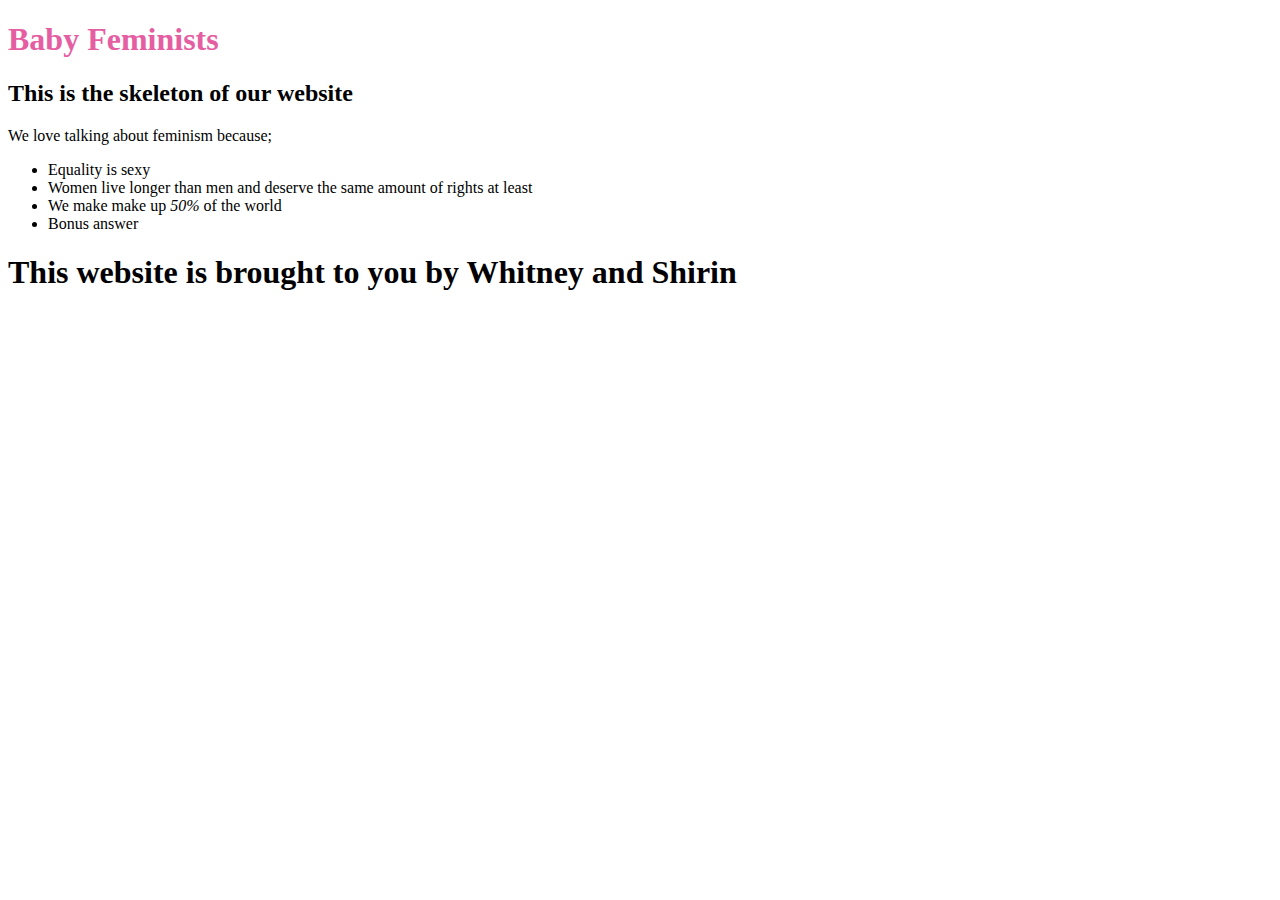
==== index.html @ c35f0b5b "styles tag updated" ====
<!DOCTYPE html>
<head>
  <title>Baby Feminists </title>
   <link rel="stylesheet" href="styles.css"
</head>
<body>
  <h1><font color="#E55EA2">Baby Feminists</font></h1>
  <h2>This is the skeleton of our website</h2>
    <p>We love talking about feminism because;
      <ul>
        <li> Equality is sexy</li>
        <li> Women live longer than men and deserve the same amount of rights at least</li>
        <li> We make make up <em>50%</em> of the world</li>
        <li> Bonus answer</</li>
      </ul>
    </p>
  <h1>This website is brought to you by Whitney and Shirin</h1>
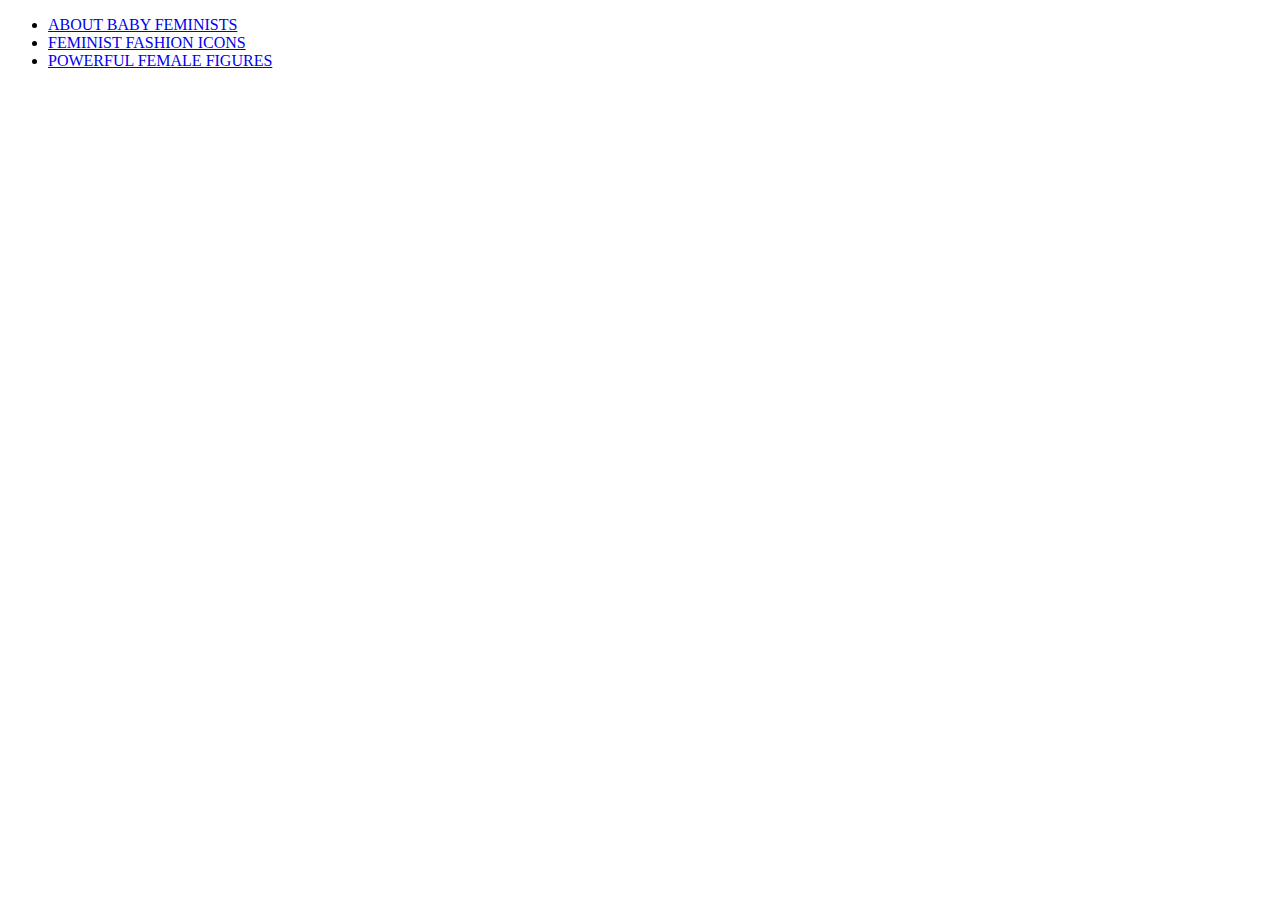
==== commit 5fbd71f3: ".." ====
--- a/index.html
+++ b/index.html
@@ -1,17 +1,12 @@
-<!DOCTYPE html>
-<head>
-  <title>Baby Feminists </title>
-   <link rel="stylesheet" href="styles.css"
-</head>
-<body>
-  <h1><font color="#E55EA2">Baby Feminists</font></h1>
-  <h2>This is the skeleton of our website</h2>
-    <p>We love talking about feminism because;
-      <ul>
-        <li> Equality is sexy</li>
-        <li> Women live longer than men and deserve the same amount of rights at least</li>
-        <li> We make make up <em>50%</em> of the world</li>
-        <li> Bonus answer</</li>
-      </ul>
-    </p>
-  <h1>This website is brought to you by Whitney and Shirin</h1>
+<!doctype HTML>
+<html>
+  <head>
+    <title>BabyFeminists</title>
+      <link rel="stylesheet" type"text/css" href="css/babyfeminist.css"
+  </head>
+  <body>
+  <ul>
+    <Li><a href="./aboutpage.html">ABOUT BABY FEMINISTS</a></li>
+    <Li><a href="./feministfashionistas.html">FEMINIST FASHION ICONS</a></li>
+    <Li><a href="./Queens.html">POWERFUL FEMALE FIGURES</a></li>
+  </ul>
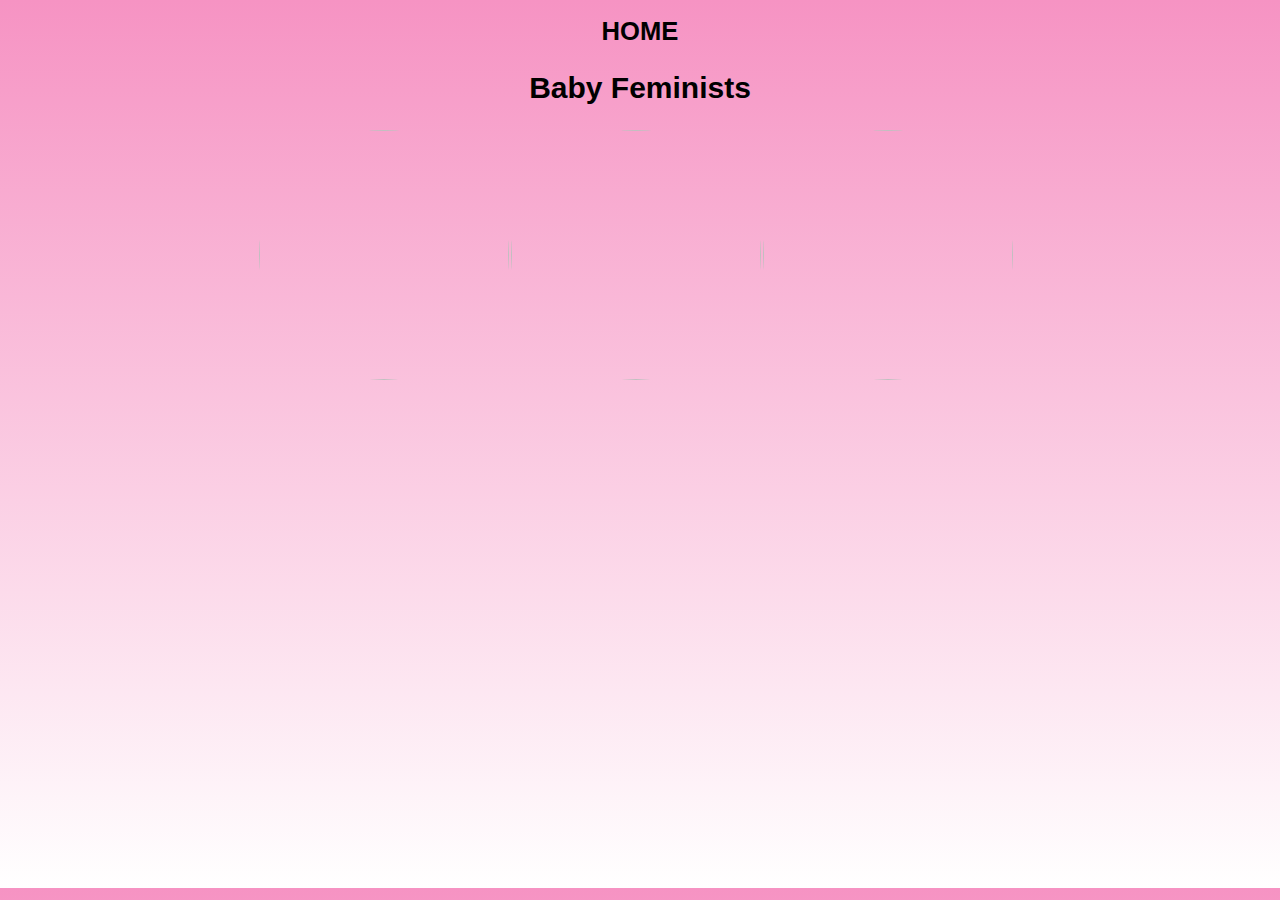
==== commit c3dcfcf3: "edited css" ====
--- a/index.html
+++ b/index.html
@@ -1,12 +1,35 @@
 <!doctype HTML>
 <html>
   <head>
-    <title>BabyFeminists</title>
-      <link rel="stylesheet" type"text/css" href="css/babyfeminist.css"
+    <title>Home | Baby Feminists</title>
+      <link rel="stylesheet" type"text/css" href="index.css"
   </head>
   <body>
-  <ul>
-    <Li><a href="./aboutpage.html">ABOUT BABY FEMINISTS</a></li>
-    <Li><a href="./feministfashionistas.html">FEMINIST FASHION ICONS</a></li>
-    <Li><a href="./Queens.html">POWERFUL FEMALE FIGURES</a></li>
-  </ul>
+
+  
+
+    <div id="pagecontents">
+         <h1>HOME</h1>
+         <h2>
+             Baby Feminists
+        </h2>
+        <div class="container">
+          <div>
+          <a href="./aboutpage.html"><img src="https://i.pinimg.com/236x/c7/39/aa/c739aaabb0562b67260835bed9df57ef.jpg"></a>
+
+          </div>
+          <div>
+          <a href="./feministfashionistas.html"><img src="https://scontent-sin6-2.cdninstagram.com/vp/cf7f791ffb94aed59516084a5a498a41/5D09470D/t51.2885-15/e35/c0.116.925.925/s320x320/47582139_233266000900180_3637605672354510394_n.jpg?_nc_ht=scontent-sin6-2.cdninstagram.com"></a>
+
+          </div>
+          <div>
+          <a href="./Queens.html"><img src="https://www.esteelauder.com/media/export/cms/estee-edit/030918_refresh_violettes_foundation_secrets/030918_refresh_violettes_foundation_secrets_hero.jpg"></a>
+
+          </div>
+
+     </div>
+    </div>
+
+
+   </body>
+  </html>
--- a/index.css
+++ b/index.css
@@ -0,0 +1,77 @@
+body {
+  background: rgb(2,0,36);
+background: linear-gradient(180deg, rgba(2,0,36,1) 0%, rgba(246,147,195,1) 0%, rgba(255,255,255,1) 100%);
+}
+
+p    {
+       color: rgb(119,136,153);
+       font-size: 20px;
+       text-align: justify;
+       padding: 10px 10px 10px 10px;
+       margin-bottom: 5%;
+       margin-top: 10%;
+       justify-content: space-evenly;
+}
+img {
+       width: 250px;
+       height: 250px;
+       border-radius: 50%;
+       margin-left: auto;
+       margin-right: auto;
+       display: block;
+       margin-bottom: 500px;
+
+}
+}
+h1 {
+       text-align: center;
+       font-size: 40px;
+}
+h2 {
+       text-align:inherit;
+       font-size: 30px;
+}
+ol {
+       list-style: none;
+       padding: 10px 10px 10px;
+       margin-bottom: 5%;
+       margin-top: 10%;
+       font-style: italic;
+       display: flex;
+       justify-content: space-evenly;
+}
+li {
+       width: 33.3%
+}
+.container {
+ display: flex;
+ flex-wrap: wrap;
+}
+
+.container > div {
+ width: 33%
+}
+a {
+ font-size: 0px;
+}
+
+div#whitneystext img {
+        filter: none;
+        width: 100px;
+        height: 100px;
+        border-radius: 50%;
+        margin-left: auto;
+        margin-right: auto;
+}
+
+
+
+div#pagecontents {
+  margin-top: 0px;
+margin-right: 250px;
+margin-bottom: auto;
+margin-left: 250px;
+text-align: center;
+font-size: 80%;
+font-family: sans-serif;
+}
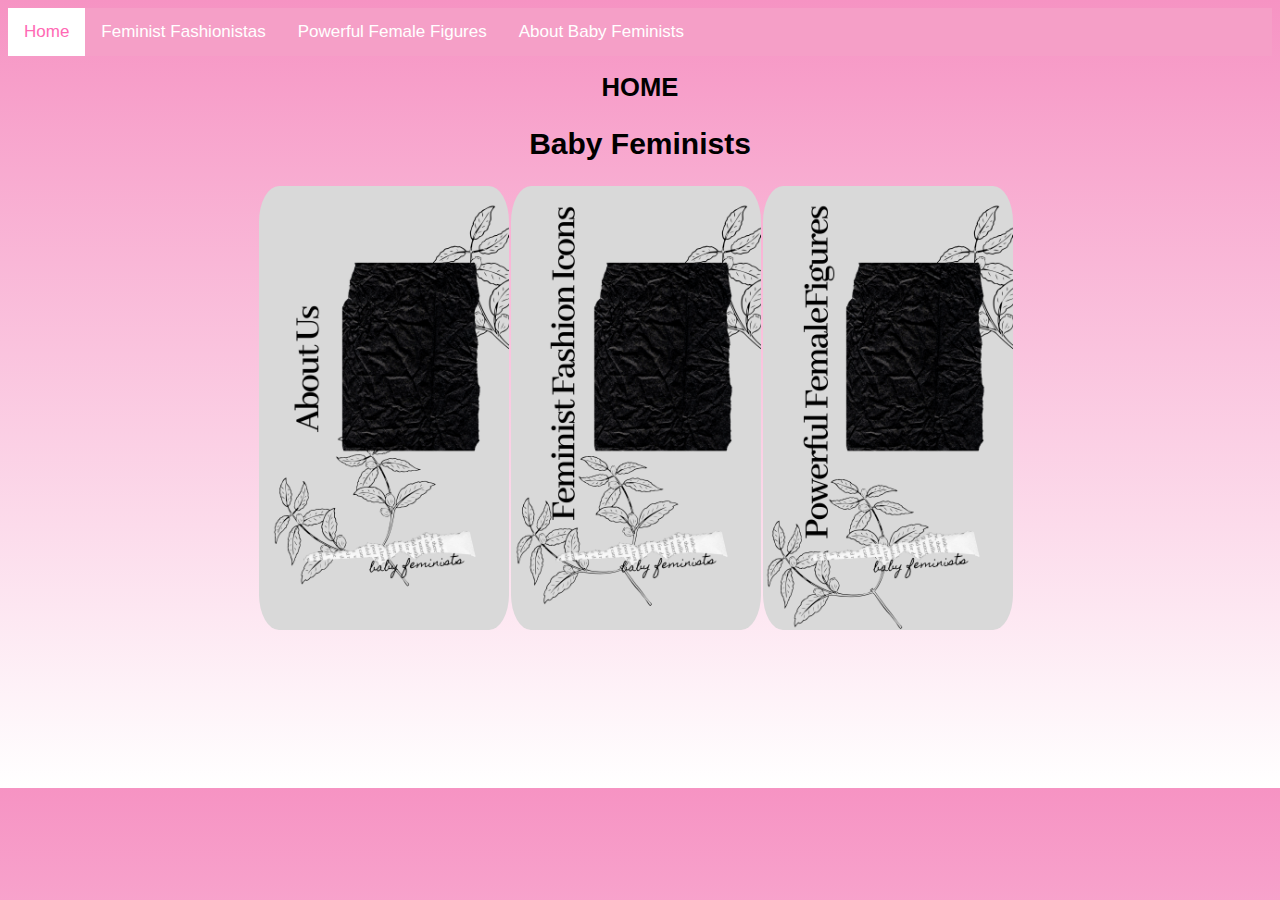
==== commit c2605aba: "added nav bar" ====
--- a/index.html
+++ b/index.html
@@ -6,7 +6,13 @@
   </head>
   <body>
 
-  
+    <div class="navbar">
+      <a class="active" href="./index.html">Home</a>
+      <a href="./feministfashionistas.html">Feminist Fashionistas</a>
+      <a href="./Queens.html">Powerful Female Figures</a>
+      <a href="./aboutpage.html">About Baby Feminists</a>
+    </div>
+
 
     <div id="pagecontents">
          <h1>HOME</h1>
@@ -15,15 +21,15 @@
         </h2>
         <div class="container">
           <div>
-          <a href="./aboutpage.html"><img src="https://i.pinimg.com/236x/c7/39/aa/c739aaabb0562b67260835bed9df57ef.jpg"></a>
+          <a href="./aboutpage.html"><img src="./3.png"></a>
 
           </div>
           <div>
-          <a href="./feministfashionistas.html"><img src="https://scontent-sin6-2.cdninstagram.com/vp/cf7f791ffb94aed59516084a5a498a41/5D09470D/t51.2885-15/e35/c0.116.925.925/s320x320/47582139_233266000900180_3637605672354510394_n.jpg?_nc_ht=scontent-sin6-2.cdninstagram.com"></a>
+          <a href="./feministfashionistas.html"><img src="./1.png"></a>
 
           </div>
           <div>
-          <a href="./Queens.html"><img src="https://www.esteelauder.com/media/export/cms/estee-edit/030918_refresh_violettes_foundation_secrets/030918_refresh_violettes_foundation_secrets_hero.jpg"></a>
+          <a href="./Queens.html"><img src="./2.png"></a>
 
           </div>
 
--- a/index.css
+++ b/index.css
@@ -1,5 +1,35 @@
+/* Add a black background color to the top navigation */
+.navbar {
+  background-color: #f59fc7;
+  overflow: hidden;
+}
+
+/* Style the links inside the navigation bar */
+.navbar a {
+  float: left;
+  color: white;
+  text-align: center;
+  padding: 14px 16px;
+  text-decoration: none;
+  font-size: 17px;
+  font-family: sans-serif;
+}
+
+/* Change the color of links on hover */
+.navbar a:hover {
+  background-color: hotpink;
+  color: black;
+}
+
+/* Add a color to the active/current link */
+.navbar a.active {
+  background-color: white;
+  color: hotpink;
+}
+
+
 body {
-  background: rgb(2,0,36);
+
 background: linear-gradient(180deg, rgba(2,0,36,1) 0%, rgba(246,147,195,1) 0%, rgba(255,255,255,1) 100%);
 }
 
@@ -14,12 +44,12 @@
 }
 img {
        width: 250px;
-       height: 250px;
-       border-radius: 50%;
+       height: 444px;
+       border-radius: 8%;
        margin-left: auto;
        margin-right: auto;
        display: block;
-       margin-bottom: 500px;
+       margin-bottom: 150px;
 
 }
 }
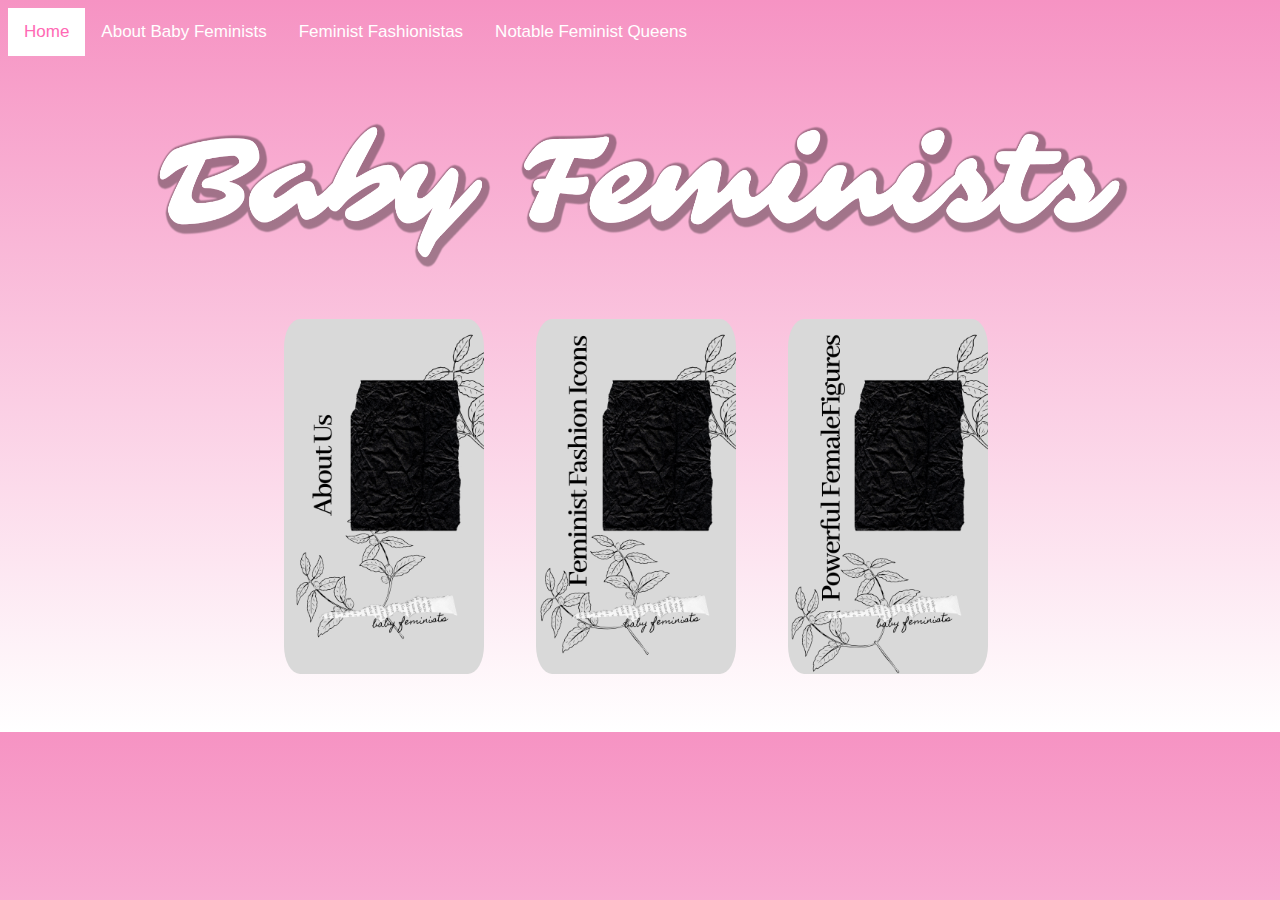
==== commit 89d9b48d: "cleaned up css" ====
--- a/index.html
+++ b/index.html
@@ -8,17 +8,16 @@
 
     <div class="navbar">
       <a class="active" href="./index.html">Home</a>
+      <a href="./aboutpage.html">About Baby Feminists</a>
       <a href="./feministfashionistas.html">Feminist Fashionistas</a>
-      <a href="./Queens.html">Powerful Female Figures</a>
-      <a href="./aboutpage.html">About Baby Feminists</a>
+      <a href="./Queens.html">Notable Feminist Queens</a>
+
     </div>
 
 
+  <img id="title" src="./5.png">
     <div id="pagecontents">
-         <h1>HOME</h1>
-         <h2>
-             Baby Feminists
-        </h2>
+
         <div class="container">
           <div>
           <a href="./aboutpage.html"><img src="./3.png"></a>
--- a/index.css
+++ b/index.css
@@ -1,10 +1,9 @@
-/* Add a black background color to the top navigation */
+
 .navbar {
-  background-color: #f59fc7;
+  /* background-color: #f59fc7; */
   overflow: hidden;
 }
 
-/* Style the links inside the navigation bar */
 .navbar a {
   float: left;
   color: white;
@@ -15,18 +14,15 @@
   font-family: sans-serif;
 }
 
-/* Change the color of links on hover */
 .navbar a:hover {
   background-color: hotpink;
   color: black;
 }
 
-/* Add a color to the active/current link */
 .navbar a.active {
   background-color: white;
   color: hotpink;
 }
-
 
 body {
 
@@ -43,16 +39,29 @@
        justify-content: space-evenly;
 }
 img {
-       width: 250px;
-       height: 444px;
+       width: 200px;
+       height: 355px;
        border-radius: 8%;
        margin-left: auto;
        margin-right: auto;
        display: block;
-       margin-bottom: 150px;
+       margin-bottom: 50px;
+       margin-top: 0px;
+
 
 }
+
+
+img#title { width: 1000px;
+ height: 250px;
+ border-radius: 8%;
+ margin-left: auto;
+ margin-right: auto;
+ display: block;
+ margin-bottom: 1%;
+
 }
+
 h1 {
        text-align: center;
        font-size: 40px;
@@ -76,30 +85,22 @@
 .container {
  display: flex;
  flex-wrap: wrap;
+ margin-top: 0px;
 }
 
 .container > div {
  width: 33%
+
 }
 a {
  font-size: 0px;
 }
 
-div#whitneystext img {
-        filter: none;
-        width: 100px;
-        height: 100px;
-        border-radius: 50%;
-        margin-left: auto;
-        margin-right: auto;
-}
-
-
 
 div#pagecontents {
   margin-top: 0px;
 margin-right: 250px;
-margin-bottom: auto;
+/* margin-bottom: auto; */
 margin-left: 250px;
 text-align: center;
 font-size: 80%;
